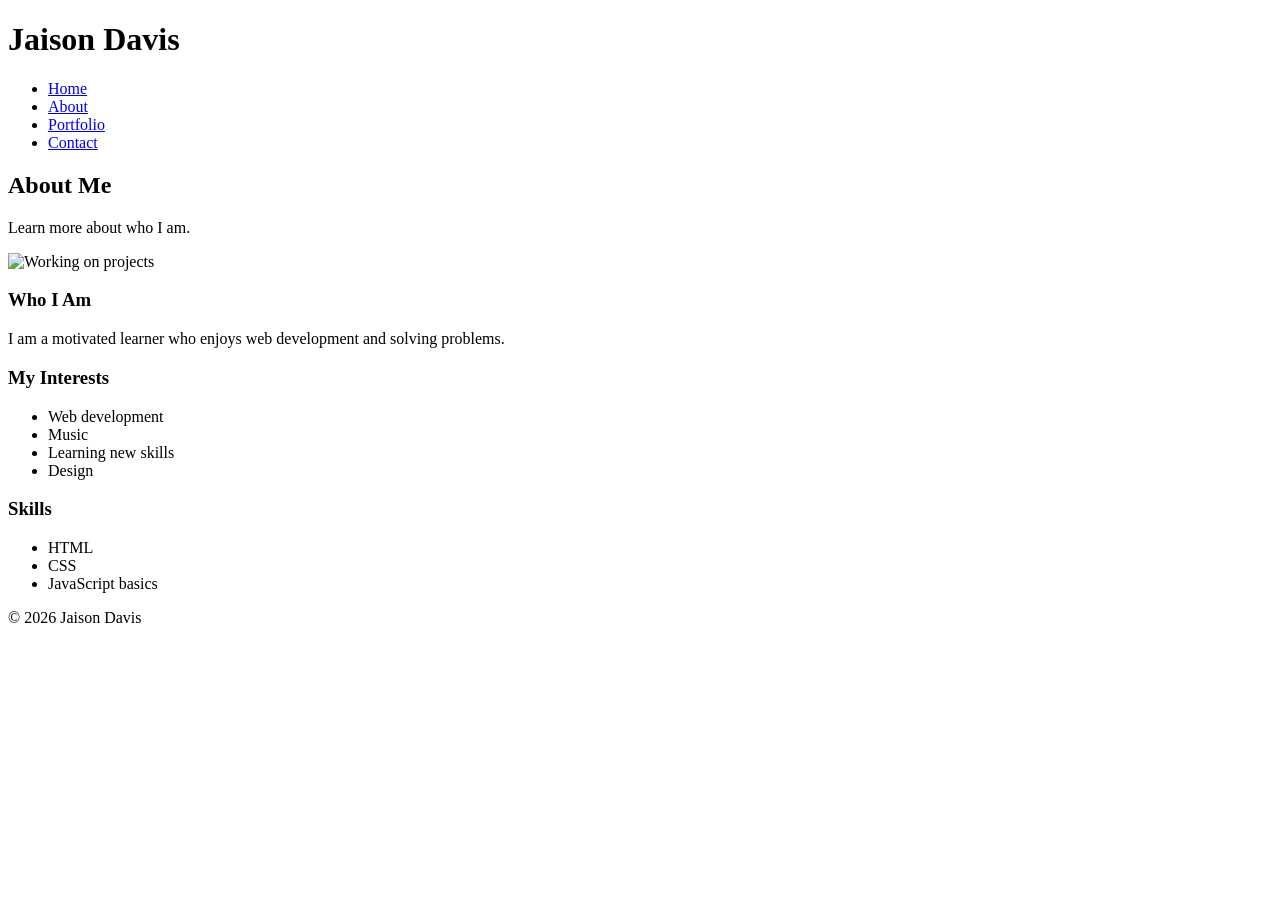
==== about.html @ b34826be "1st" ====
<!DOCTYPE html>
<html lang="en">
<head>
  <meta charset="UTF-8" />
  <meta name="viewport" content="width=device-width, initial-scale=1.0"/>
  <title>Jaison Davis | About</title>
  <link rel="stylesheet" href="styles.css" />
</head>
<body>

<header>
  <h1>Jaison Davis</h1>
  <nav>
    <ul class="nav-links">
      <li><a href="index.html">Home</a></li>
      <li><a href="about.html">About</a></li>
      <li><a href="portfolio.html">Portfolio</a></li>
      <li><a href="contact.html">Contact</a></li>
    </ul>
  </nav>
</header>

<main>
  <section class="page-header">
    <h2>About Me</h2>
    <p>Learn more about who I am.</p>
  </section>

  <!-- IMAGE -->
  <section class="card about-image-section">
    <img
      src="https://via.placeholder.com/400x250"
      alt="Working on projects"
      class="about-photo"
    />
  </section>

  <section class="card">
    <h3>Who I Am</h3>
    <p>
      I am a motivated learner who enjoys web development and solving problems.
    </p>
  </section>

  <section class="card">
    <h3>My Interests</h3>
    <ul>
      <li>Web development</li>
      <li>Music</li>
      <li>Learning new skills</li>
      <li>Design</li>
    </ul>
  </section>

  <section class="card">
    <h3>Skills</h3>
    <ul>
      <li>HTML</li>
      <li>CSS</li>
      <li>JavaScript basics</li>
    </ul>
  </section>
</main>

<footer>
  <p>&copy; 2026 Jaison Davis</p>
</footer>

</body>
</html>
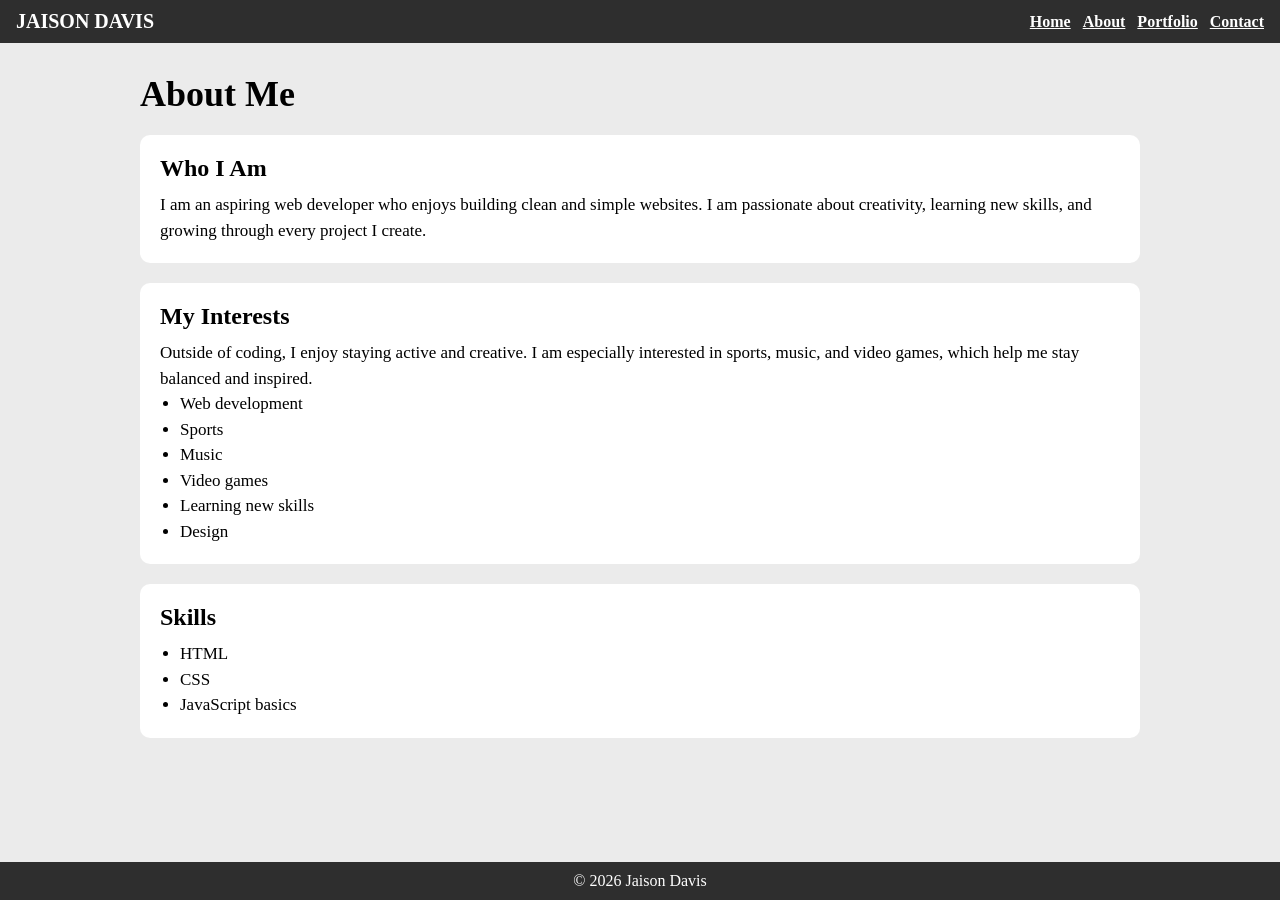
==== commit a8d48400: "Added Portfolio images and finalized site." ====
--- a/about.html
+++ b/about.html
@@ -4,12 +4,12 @@
   <meta charset="UTF-8" />
   <meta name="viewport" content="width=device-width, initial-scale=1.0"/>
   <title>Jaison Davis | About</title>
-  <link rel="stylesheet" href="styles.css" />
+  <link rel="stylesheet" href="style.css" />
 </head>
 <body>
 
 <header>
-  <h1>Jaison Davis</h1>
+  <h1>JAISON DAVIS</h1>
   <nav>
     <ul class="nav-links">
       <li><a href="index.html">Home</a></li>
@@ -21,32 +21,36 @@
 </header>
 
 <main>
+
+  <!-- PAGE TITLE -->
   <section class="page-header">
     <h2>About Me</h2>
-    <p>Learn more about who I am.</p>
+  
   </section>
 
-  <!-- IMAGE -->
-  <section class="card about-image-section">
-    <img
-      src="https://via.placeholder.com/400x250"
-      alt="Working on projects"
-      class="about-photo"
-    />
-  </section>
 
   <section class="card">
     <h3>Who I Am</h3>
     <p>
-      I am a motivated learner who enjoys web development and solving problems.
+      I am an aspiring web developer who enjoys building clean and simple
+      websites. I am passionate about creativity, learning new skills, and
+      growing through every project I create.
     </p>
   </section>
 
+
   <section class="card">
     <h3>My Interests</h3>
+    <p>
+      Outside of coding, I enjoy staying active and creative. I am especially
+      interested in sports, music, and video games, which help me stay balanced
+      and inspired.
+    </p>
     <ul>
       <li>Web development</li>
+      <li>Sports</li>
       <li>Music</li>
+      <li>Video games</li>
       <li>Learning new skills</li>
       <li>Design</li>
     </ul>
@@ -60,6 +64,7 @@
       <li>JavaScript basics</li>
     </ul>
   </section>
+
 </main>
 
 <footer>
--- a/style.css
+++ b/style.css
@@ -0,0 +1,296 @@
+* {
+  box-sizing: border-box;
+  margin: 0;
+  padding: 0;
+}
+
+body {
+  background-color: #ebebeb;
+  font-family: Georgia, serif;
+  color: black;
+  min-height: 100vh;
+  display: flex;
+  flex-direction: column;
+}
+
+header {
+  background-color: #2e2e2e;
+  color: white;
+  display: flex;
+  justify-content: space-between;
+  align-items: center;
+  padding: 10px 16px;
+}
+
+header h1 {
+  font-size: 20px;
+  font-weight: bold;
+}
+
+.nav-links {
+  list-style: none;
+  display: flex;
+  gap: 12px;
+}
+
+.nav-links a {
+  color: white;
+  text-decoration: underline;
+  font-size: 16px;
+  font-weight: bold;
+}
+
+main {
+  flex: 1;
+}
+
+.home-section {
+  width: 100%;
+  max-width: 520px;
+  margin: 18px auto 0;
+}
+
+.intro-row {
+  display: flex;
+  align-items: flex-start;
+  gap: 22px;
+}
+
+.intro-text {
+  width: 285px;
+}
+
+.intro-text h2 {
+  font-size: 34px;
+  line-height: 1.05;
+  margin-bottom: 8px;
+}
+
+.intro-text p {
+  font-size: 16px;
+  line-height: 1.3;
+}
+
+.home-photo {
+  width: 150px;
+  height: 178px;
+  object-fit: cover;
+  display: block;
+}
+
+.quote-box {
+  width: 455px;
+  margin-top: 14px;
+  border: 2px solid blue;
+  padding: 10px 10px 8px;
+  background-color: #f8f8f8;
+}
+
+.quote-box p {
+  font-size: 15px;
+  line-height: 1.25;
+  margin-bottom: 8px;
+}
+
+.quote-box cite {
+  display: block;
+  text-align: right;
+  font-style: italic;
+  font-size: 15px;
+}
+
+.page-header {
+  width: 90%;
+  max-width: 1000px;
+  margin: 30px auto 20px;
+}
+
+.page-header h2 {
+  font-size: 36px;
+  margin-bottom: 8px;
+}
+
+.page-header p {
+  font-size: 18px;
+}
+
+.card {
+  background: white;
+  width: 90%;
+  max-width: 1000px;
+  margin: 20px auto;
+  padding: 20px;
+  border-radius: 10px;
+}
+
+.card h3 {
+  margin-bottom: 10px;
+  font-size: 24px;
+}
+
+.card p,
+.card li {
+  font-size: 17px;
+  line-height: 1.5;
+}
+
+.card ul {
+  padding-left: 20px;
+}
+
+.about-image-section {
+  text-align: center;
+}
+
+.about-photo {
+  width: 100%;
+  max-width: 400px;
+  border-radius: 10px;
+}
+
+.project-grid {
+  width: 90%;
+  max-width: 1000px;
+  margin: 20px auto;
+  display: grid;
+  grid-template-columns: repeat(auto-fit, minmax(250px, 1fr));
+  gap: 20px;
+}
+
+.project-card {
+  background: white;
+  padding: 15px;
+  border-radius: 10px;
+}
+
+.project-card img {
+  width: 100%;
+  border-radius: 8px;
+  margin-bottom: 10px;
+}
+
+.project-card h3 {
+  margin-bottom: 10px;
+  font-size: 22px;
+}
+
+.project-card p {
+  margin-bottom: 10px;
+  line-height: 1.4;
+}
+
+.project-card a {
+  color: blue;
+}
+
+.contact-page {
+  max-width: 480px;
+  margin: 30px auto;
+  padding: 10px;
+}
+
+.contact-page h2 {
+  font-size: 42px;
+  margin-bottom: 5px;
+}
+
+.contact-page p {
+  font-size: 18px;
+  margin-bottom: 10px;
+}
+
+.contact-photo {
+  width: 150px;
+  height: 178px;
+  object-fit: cover;
+  display: block;
+  margin: 20px auto;
+}
+
+.contact-form {
+  display: flex;
+  flex-direction: column;
+}
+
+.contact-form label {
+  margin-top: 8px;
+  margin-bottom: 2px;
+  font-size: 16px;
+}
+
+.contact-form input,
+.contact-form textarea {
+  width: 100%;
+  padding: 6px;
+  font-size: 16px;
+  border: 1px solid gray;
+  background-color: white;
+  font-family: Georgia, serif;
+}
+
+.contact-form button {
+  margin-top: 5px;
+  padding: 6px;
+  font-size: 18px;
+  background-color: blue;
+  color: white;
+  border: none;
+  cursor: pointer;
+  font-family: Georgia, serif;
+}
+
+.contact-form button:hover {
+  background-color: darkblue;
+}
+
+footer {
+  background-color: #2e2e2e;
+  color: white;
+  text-align: center;
+  padding: 10px 0;
+  margin-top: auto;
+}
+
+@media (max-width: 700px) {
+  header {
+    flex-direction: column;
+    gap: 10px;
+  }
+
+  .nav-links {
+    flex-wrap: wrap;
+    justify-content: center;
+  }
+
+  .home-section {
+    width: 90%;
+    max-width: 500px;
+  }
+
+  .intro-row {
+    flex-direction: column;
+    align-items: center;
+  }
+
+  .intro-text {
+    width: 100%;
+    text-align: center;
+  }
+
+  .quote-box {
+    width: 100%;
+  }
+
+  .home-photo {
+    width: 180px;
+    height: auto;
+  }
+
+  .contact-page h2 {
+    font-size: 30px;
+  }
+
+  .page-header h2 {
+    font-size: 30px;
+  }
+}
